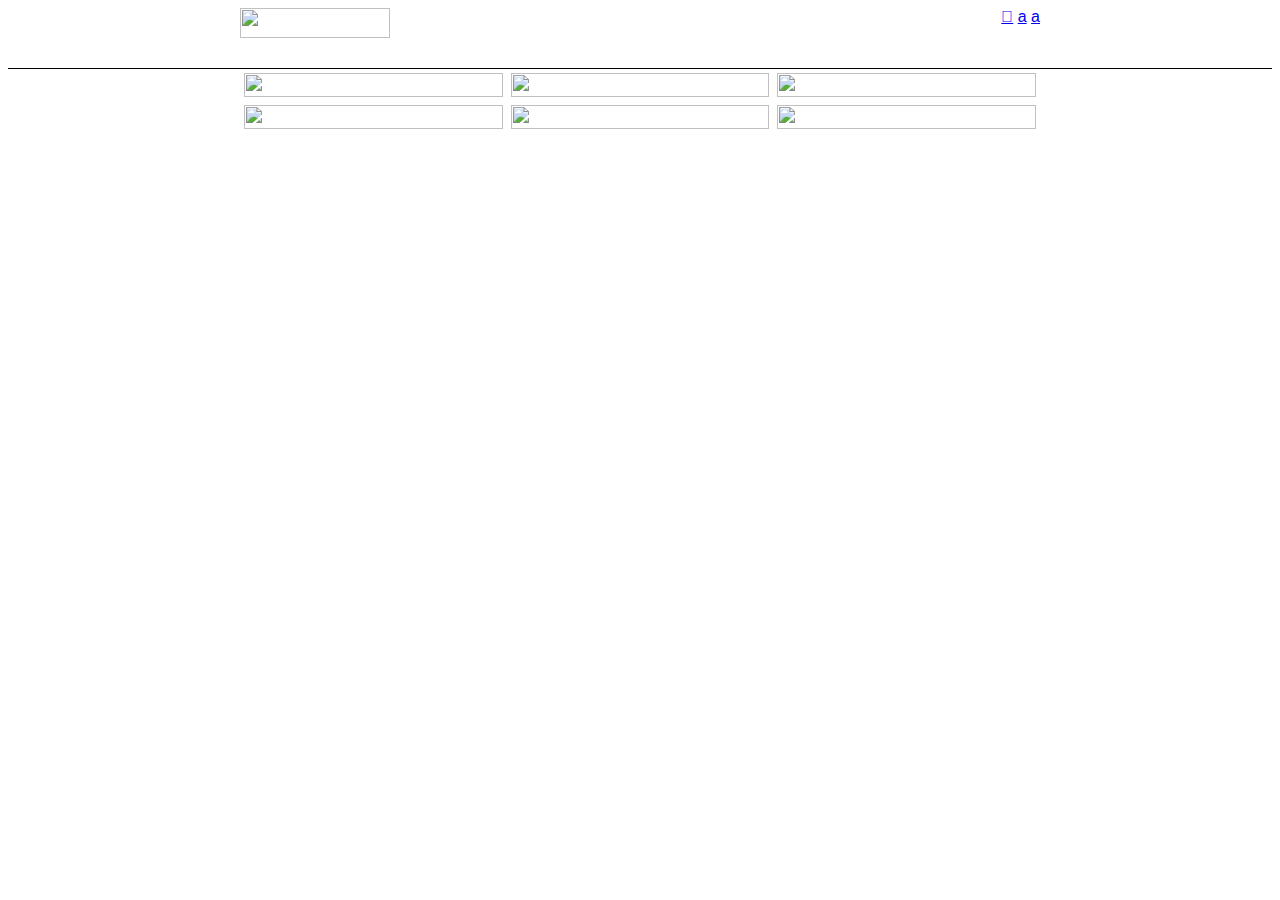
==== index.html @ 0cbb752f "Instagram alpha" ====
<!DOCTYPE html>
<html>
  <head>
    <meta charset="utf-8">
    <title></title>
    <link rel="stylesheet" href="style.css">

  </head>
  <body>
    <header>
          <div class="container">
              <img src="https://cdn.worldvectorlogo.com/logos/instagram-2.svg" class="logo" width="150" height="30"/>
              <div class="buttons">
                  <a href="#">&#xf183</a>
                  <a href="#">a</a>
                  <a href="#">a</a>
              </div>
          </div>
    </header>

  <!-- <div class="main">
    <a href="#" class="btn-default">Following</p>
  </div> -->
    <div class="container">
    <div class="row">
          <div class="col">
          <img src="http://placehold.it/400x400" alt="">
          <div class="overlay"></div>
          </div>
          <div class="col">
          <img src="http://placehold.it/400x400" alt="">
          <div class="overlay"></div>
          </div>
          <div class="col">
          <img src="http://placehold.it/400x400" alt="">
          <div class="overlay"></div>
          </div>
    </div>
    <div class="row">
          <div class="col">
          <img src="http://placehold.it/400x400" alt="">
          <div class="overlay"></div>
          </div>
          <div class="col">
          <img src="http://placehold.it/400x400" alt="">
          <div class="overlay"></div>
          </div>
          <div class="col">
          <img src="http://placehold.it/400x400" alt="">
          <div class="overlay"></div>
          </div>
    </div>
  </div>
  </body>
</html>
---- style.css ----
body{
  font-family: 'Raleway', sans-serif;
}



.container {
  max-width: 800px;
  margin: 0 auto;
}


.row {
  display: flex;
}

.col {
  flex: 1;
  margin: 4px;
  /*padding: 4px;*/
  position: relative;
}
.col img {
  max-width: 100%;
  width: 100%;
  height: 100%;
  /*border: 1px solid black;*/
}
@media screen and(max-width: 400px) {
  .row {
    display: block;
  }
  .col {
    padding: 0;
  }
  /*body {
    background: pink;
    border: 1px solid black;
  }*/
}
header{
  height: 60px;
  border-bottom: 1px solid black;
}
header href {
  text-align: right;
}
/*.logo img{
  width: 15%;
  height: 15%;
}*/
.logo {
  float: left;
}
.buttons {
  text-align: right;
}
.overlay {
  width: 100%;
  height: 100%;
  background: rgba(0, 0, 0, 0.5);
  position: absolute;
  top: 0;
  left: 0;
  opacity: 0;
}
.col:hover .overlay {
  transition: 1.5s;
  opacity: 1;
}
.btn-default {
  border: 1px solid grey;
  padding: 5px 15px;
  text-decoration: none;;
  color: black;
  border-radius: 5px;
}
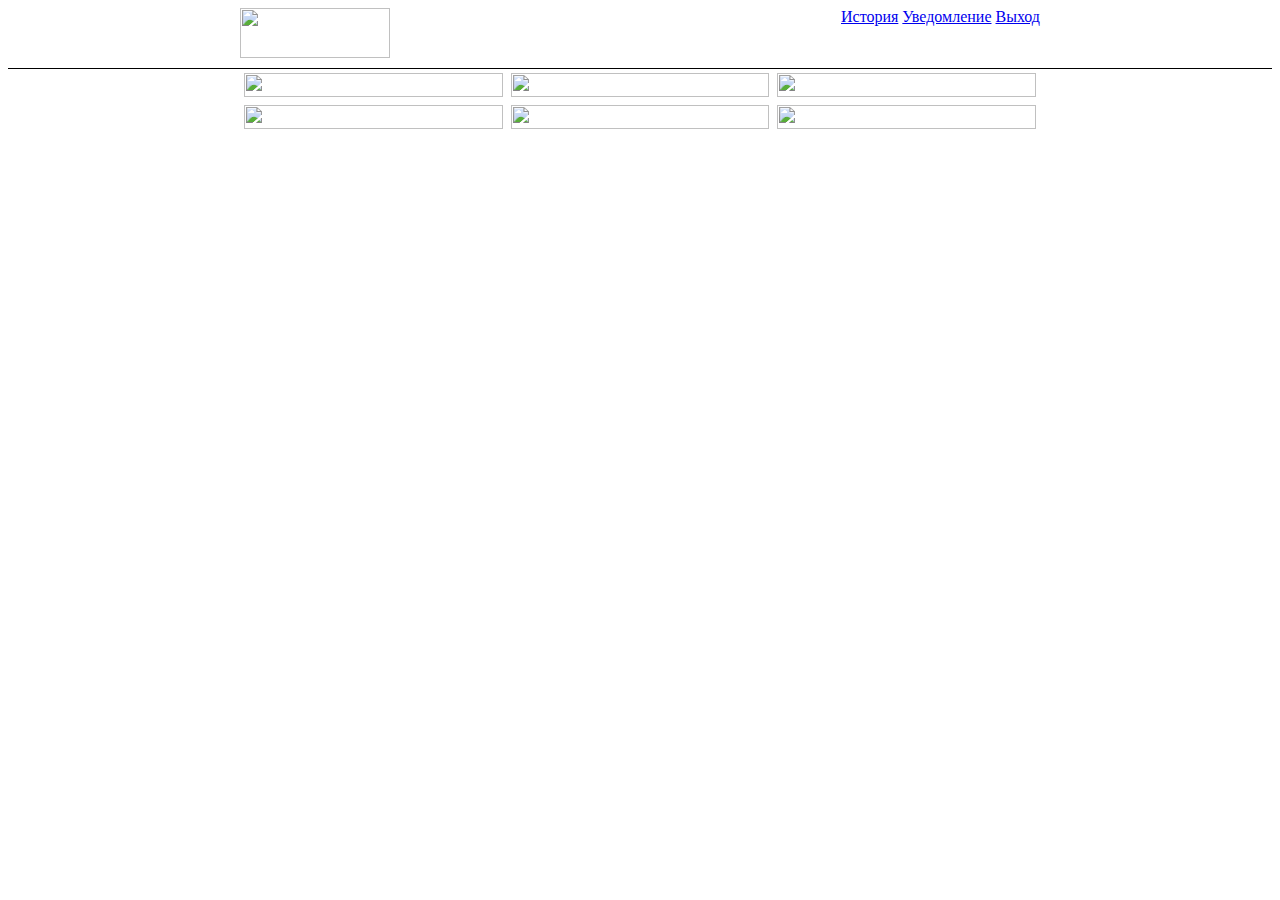
==== commit 62c687ff: "first commit" ====
--- a/index.html
+++ b/index.html
@@ -9,11 +9,11 @@
   <body>
     <header>
           <div class="container">
-              <img src="https://cdn.worldvectorlogo.com/logos/instagram-2.svg" class="logo" width="150" height="30"/>
+              <img src="https://cdn.worldvectorlogo.com/logos/instagram-2.svg" class="logo" width="150" height="50"/>
               <div class="buttons">
-                  <a href="#">&#xf183</a>
-                  <a href="#">a</a>
-                  <a href="#">a</a>
+                  <a href="#">История</a>
+                  <a href="#">Уведомление</a>
+                  <a href="#">Выход</a>
               </div>
           </div>
     </header>
--- a/style.css
+++ b/style.css
@@ -1,7 +1,7 @@
 
-body{
+/*body{
   font-family: 'Raleway', sans-serif;
-}
+}*/
 
 
 
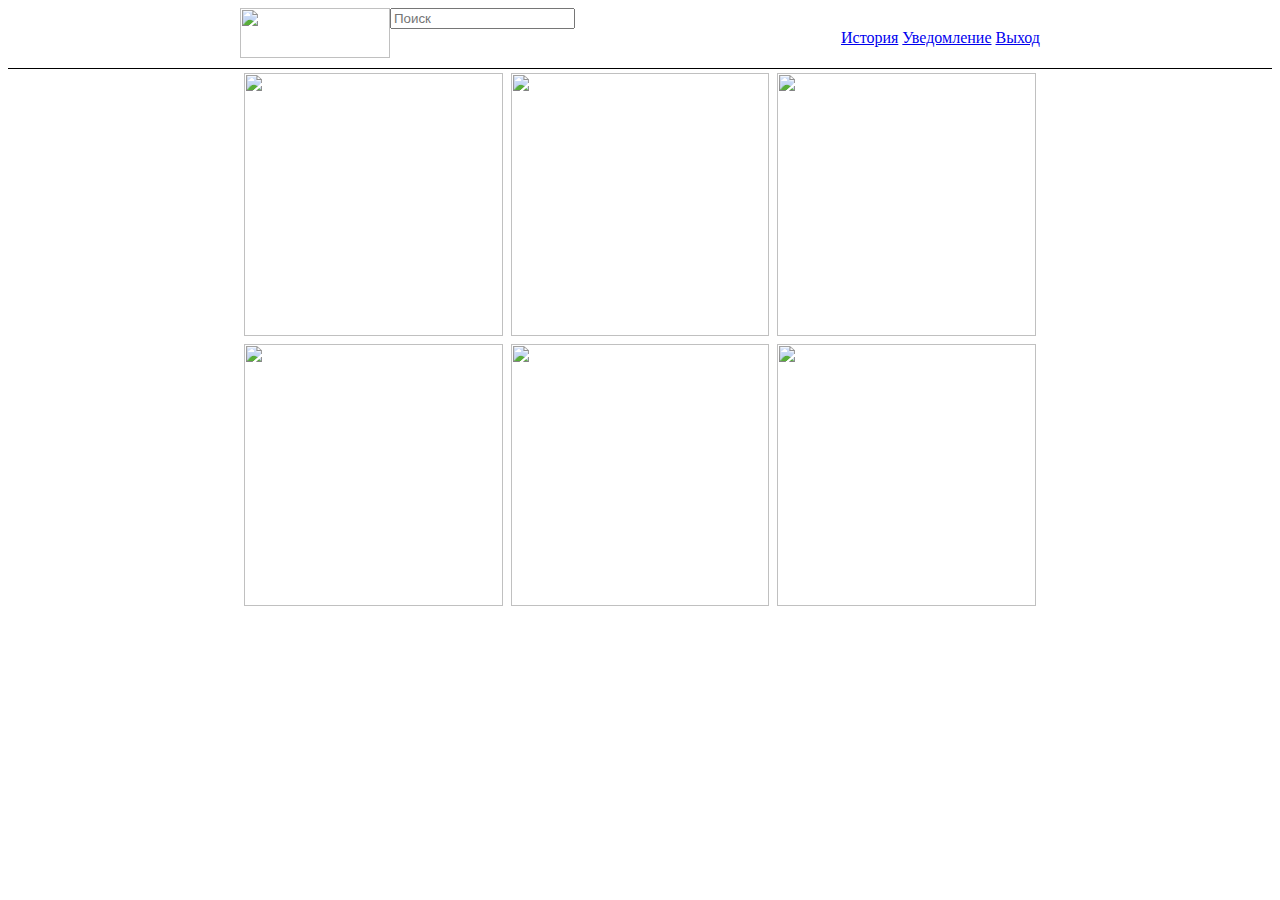
==== commit 314879e4: "Update index.html" ====
--- a/index.html
+++ b/index.html
@@ -10,10 +10,17 @@
     <header>
           <div class="container">
               <img src="https://cdn.worldvectorlogo.com/logos/instagram-2.svg" class="logo" width="150" height="50"/>
+              <div class="Search">
+                <input type="text" class="search" placeholder="Поиск"value>
+                <!-- <span class="SearchIcon"></span>
+                <div class="_jacrq"></div>
+                <div class="_jmyte coreSpriteSearchClear"></div> -->
+              </div>
+
               <div class="buttons">
-                  <a href="#">История</a>
-                  <a href="#">Уведомление</a>
-                  <a href="#">Выход</a>
+                  <a href="@">История</a>
+                  <a href="@">Уведомление</a>
+                  <a href="@">Выход</a>
               </div>
           </div>
     </header>
@@ -24,29 +31,29 @@
     <div class="container">
     <div class="row">
           <div class="col">
-          <img src="http://placehold.it/400x400" alt="">
+          <img src="https://instagram.fhen2-1.fna.fbcdn.net/t51.2885-15/e35/19052169_223178254865777_295949871196667904_n.jpg" width="400" height="400"alt="">
           <div class="overlay"></div>
           </div>
           <div class="col">
-          <img src="http://placehold.it/400x400" alt="">
+          <img src="https://instagram.fhen2-1.fna.fbcdn.net/t51.2885-15/e35/19051082_650340821830748_7303712961976074240_n.jpg" width="400" height="400" alt="">
           <div class="overlay"></div>
           </div>
           <div class="col">
-          <img src="http://placehold.it/400x400" alt="">
+          <img src="https://instagram.fhen2-1.fna.fbcdn.net/t51.2885-15/e35/19227658_177368442795556_4098998731536334848_n.jpg" width="400" height="400" alt="">
           <div class="overlay"></div>
           </div>
     </div>
     <div class="row">
           <div class="col">
-          <img src="http://placehold.it/400x400" alt="">
+          <img src="https://instagram.fhen2-1.fna.fbcdn.net/t51.2885-15/s750x750/sh0.08/e35/19052042_222769281569990_2909721299431456768_n.jpg" width="400" height="400" alt="">
           <div class="overlay"></div>
           </div>
           <div class="col">
-          <img src="http://placehold.it/400x400" alt="">
+          <img src="https://instagram.fhen2-1.fna.fbcdn.net/t51.2885-15/s640x640/sh0.08/e35/19050590_1161194240648066_4791927778452701184_n.jpg" width="400" height="400" alt="">
           <div class="overlay"></div>
           </div>
           <div class="col">
-          <img src="http://placehold.it/400x400" alt="">
+          <img src="https://instagram.fhen2-1.fna.fbcdn.net/t51.2885-15/s640x640/sh0.08/e35/19051031_1314606065319132_896530730337697792_n.jpg" width="400" height="400" alt="">
           <div class="overlay"></div>
           </div>
     </div>
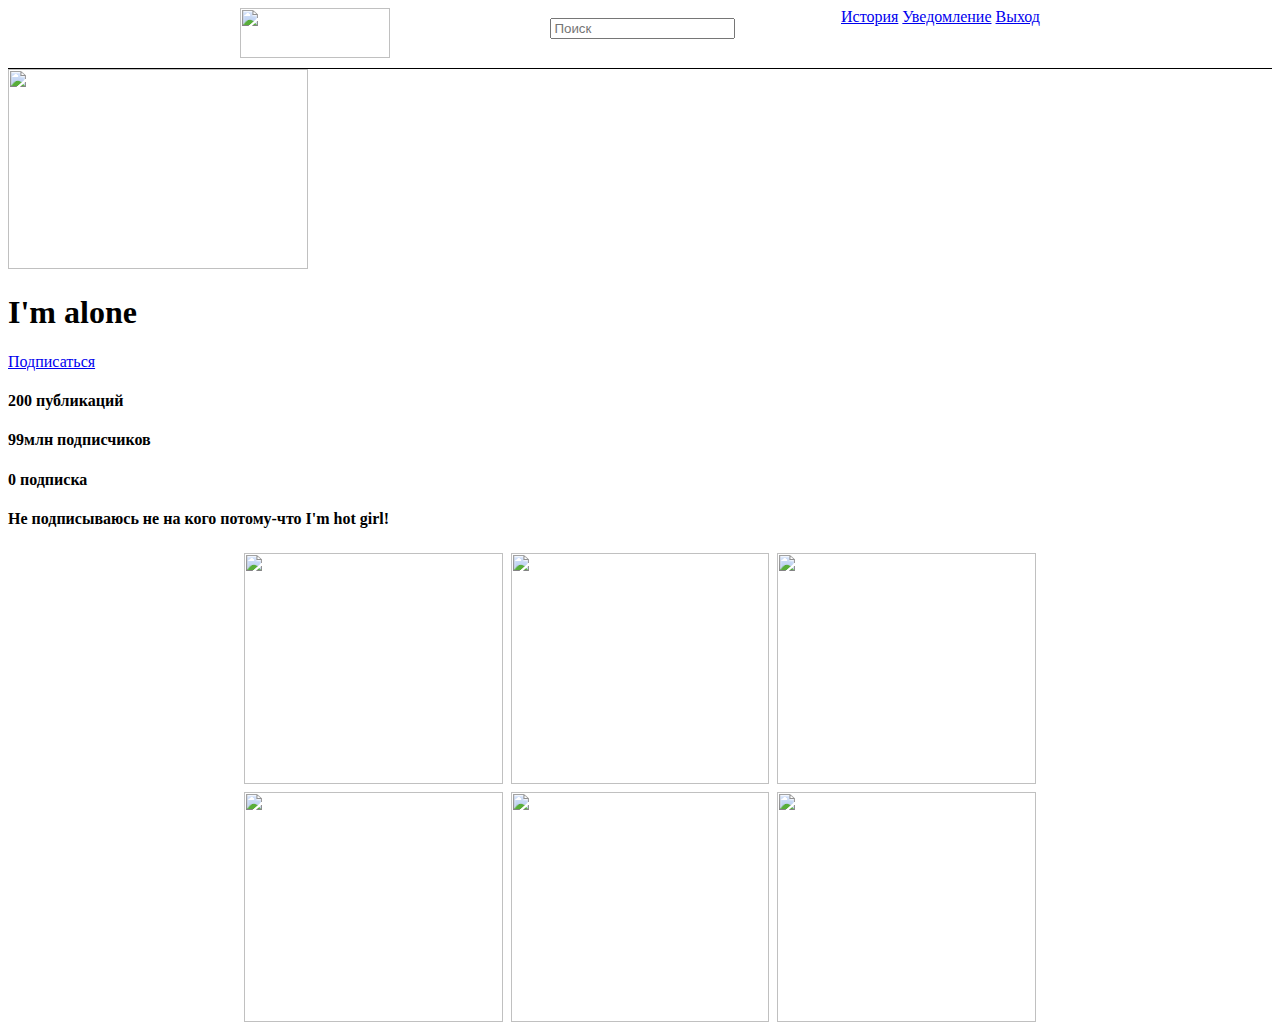
==== commit 4b3f1431: "Update index.html" ====
--- a/index.html
+++ b/index.html
@@ -16,14 +16,30 @@
                 <div class="_jacrq"></div>
                 <div class="_jmyte coreSpriteSearchClear"></div> -->
               </div>
-
               <div class="buttons">
-                  <a href="@">История</a>
-                  <a href="@">Уведомление</a>
-                  <a href="@">Выход</a>
+                  <a href="#" class="btn">История</a>
+                  <a href="#" class="btn2">Уведомление</a>
+                  <a href="#" class="btn3">Выход</a>
               </div>
           </div>
     </header>
+    <section>
+      <img src="dev.jpg" width="300" height="200"alt="">
+      <div class="main">
+        <div class="main2">
+          <h1>I'm alone</h1>
+          <a href="#" class="btn4">Подписаться</a>
+        </div>
+        <div class="main3">
+          <h4>200 публикаций</h4>
+          <h4>99млн подписчиков</h4>
+          <h4>0 подписка</h4>
+        </div>
+        <div class="main4">
+            <h4>Не подписываюсь не на кого потому-что I'm hot girl!</h4>
+        </div>
+      </div>
+    </section>
 
   <!-- <div class="main">
     <a href="#" class="btn-default">Following</p>
@@ -31,29 +47,29 @@
     <div class="container">
     <div class="row">
           <div class="col">
-          <img src="https://instagram.fhen2-1.fna.fbcdn.net/t51.2885-15/e35/19052169_223178254865777_295949871196667904_n.jpg" width="400" height="400"alt="">
+          <img src="1.jpg" width="400" height="350"alt="">
           <div class="overlay"></div>
           </div>
           <div class="col">
-          <img src="https://instagram.fhen2-1.fna.fbcdn.net/t51.2885-15/e35/19051082_650340821830748_7303712961976074240_n.jpg" width="400" height="400" alt="">
-          <div class="overlay"></div>
+          <img src="2.jpg" width="400" height="350"alt="">
+            <div class="overlay"></div>
           </div>
           <div class="col">
-          <img src="https://instagram.fhen2-1.fna.fbcdn.net/t51.2885-15/e35/19227658_177368442795556_4098998731536334848_n.jpg" width="400" height="400" alt="">
+            <img src="3.jpg" width="400" height="350"alt="">
           <div class="overlay"></div>
           </div>
     </div>
     <div class="row">
           <div class="col">
-          <img src="https://instagram.fhen2-1.fna.fbcdn.net/t51.2885-15/s750x750/sh0.08/e35/19052042_222769281569990_2909721299431456768_n.jpg" width="400" height="400" alt="">
+            <img src="4.jpg" width="400" height="350"alt="">
+            <div class="overlay"></div>
+          </div>
+          <div class="col">
+            <img src="5.jpg" width="400" height="350"alt="">
           <div class="overlay"></div>
           </div>
           <div class="col">
-          <img src="https://instagram.fhen2-1.fna.fbcdn.net/t51.2885-15/s640x640/sh0.08/e35/19050590_1161194240648066_4791927778452701184_n.jpg" width="400" height="400" alt="">
-          <div class="overlay"></div>
-          </div>
-          <div class="col">
-          <img src="https://instagram.fhen2-1.fna.fbcdn.net/t51.2885-15/s640x640/sh0.08/e35/19051031_1314606065319132_896530730337697792_n.jpg" width="400" height="400" alt="">
+            <img src="6.jpg" width="400" height="350"alt="">
           <div class="overlay"></div>
           </div>
     </div>
--- a/style.css
+++ b/style.css
@@ -76,3 +76,20 @@
   color: black;
   border-radius: 5px;
 }
+.Search {
+  position: absolute;
+  top: 2%;
+  left: 43%;
+
+}
+/*.Search {
+    -webkit-box-flex: 0;
+    -webkit-flex: 0 1 auto;
+    -ms-flex: 0 1 auto;
+    flex: 0 1 auto;
+    min-width: 125px;
+    width: 215px;
+}*/
+/*._icv3j {
+    height: 28px;
+}*/
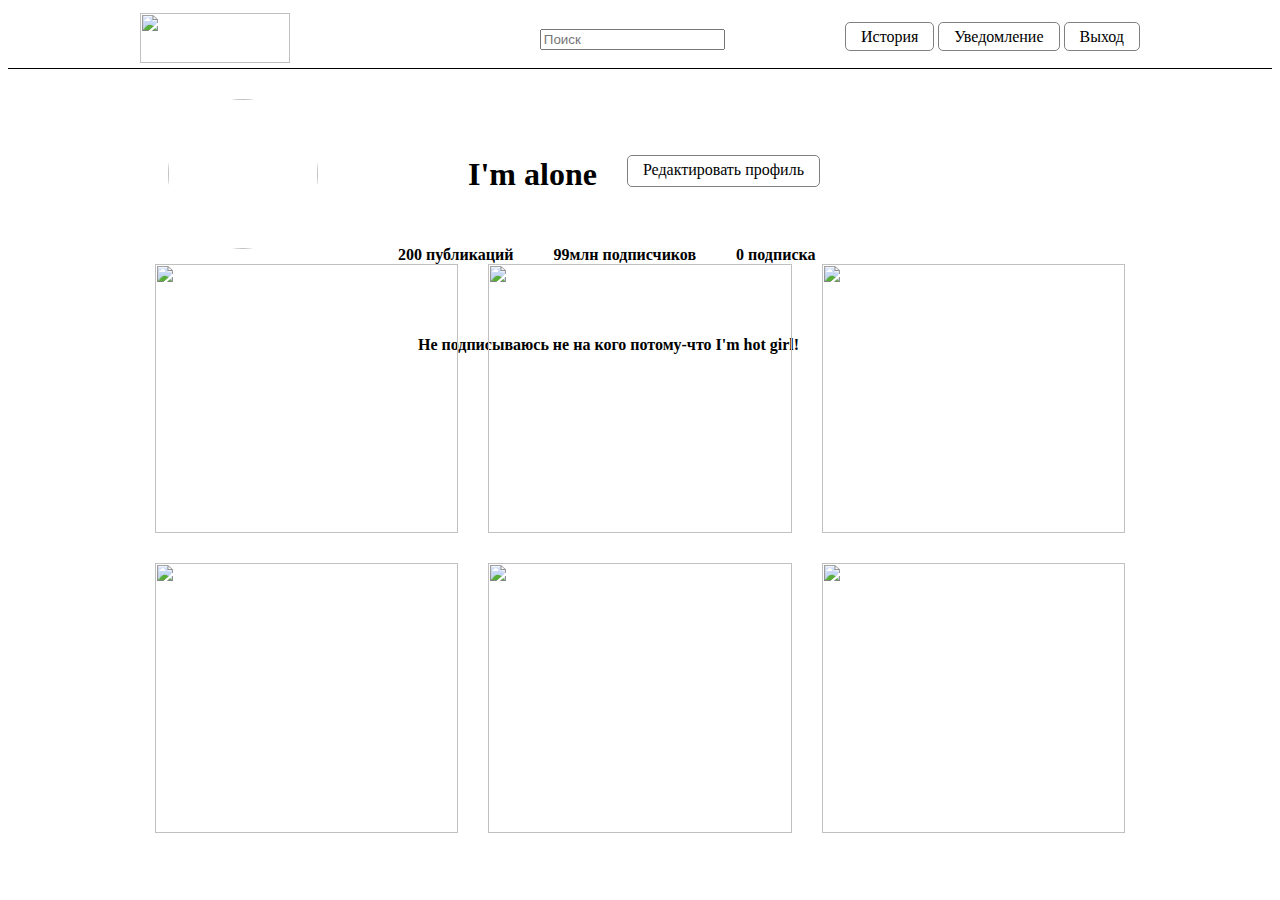
==== commit 418df8d7: "Create index.html" ====
--- a/index.html
+++ b/index.html
@@ -28,7 +28,7 @@
       <div class="main">
         <div class="main2">
           <h1>I'm alone</h1>
-          <a href="#" class="btn4">Подписаться</a>
+          <a href="#" class="btn4">Редактировать профиль</a>
         </div>
         <div class="main3">
           <h4>200 публикаций</h4>
--- a/style.css
+++ b/style.css
@@ -1,31 +1,21 @@
-
-/*body{
-  font-family: 'Raleway', sans-serif;
-}*/
-
-
 
 .container {
-  max-width: 800px;
+  max-width: 1000px;
   margin: 0 auto;
 }
-
-
 .row {
   display: flex;
 }
 
 .col {
   flex: 1;
-  margin: 4px;
-  /*padding: 4px;*/
+  margin: 15px;
   position: relative;
 }
 .col img {
   max-width: 100%;
   width: 100%;
   height: 100%;
-  /*border: 1px solid black;*/
 }
 @media screen and(max-width: 400px) {
   .row {
@@ -34,62 +24,122 @@
   .col {
     padding: 0;
   }
-  /*body {
-    background: pink;
-    border: 1px solid black;
-  }*/
 }
 header{
+  max-width: 100%;
   height: 60px;
   border-bottom: 1px solid black;
 }
 header href {
   text-align: right;
 }
-/*.logo img{
-  width: 15%;
-  height: 15%;
-}*/
 .logo {
   float: left;
 }
+section {
+  margin-top: 30px;
+  display: flex;
+}
+section img {
+  width: 150px;
+  height: 150px;
+  margin-left: 160px;
+  border-radius: 70%;
+}
 .buttons {
+  padding-top: 20px;
   text-align: right;
 }
+
+header img{
+  display: flex;
+  margin-top: 5px;
+}
+header input{
+  margin-top: 15px;
+}
+
 .overlay {
   width: 100%;
   height: 100%;
   background: rgba(0, 0, 0, 0.5);
+
+
   position: absolute;
   top: 0;
   left: 0;
+  right: 0;
+  bottom: 0;
   opacity: 0;
 }
 .col:hover .overlay {
-  transition: 1.5s;
+  background-image: url(love.png);
+  background-size: 100%;
+
+  transition: 0.5s;
   opacity: 1;
 }
-.btn-default {
+.btn {
   border: 1px solid grey;
   padding: 5px 15px;
   text-decoration: none;;
   color: black;
   border-radius: 5px;
 }
+.btn2{
+  border: 1px solid grey;
+  padding: 5px 15px;
+  text-decoration: none;;
+  color: black;
+  border-radius: 5px;
+}
+.btn3{
+  border: 1px solid grey;
+  padding: 5px 15px;
+  text-decoration: none;;
+  color: black;
+  border-radius: 5px;
+}
+.btn4{
+  height: 20px;
+  margin-top: 20px;
+  margin-left: 30px;
+  border: 1px solid grey;
+  padding: 5px 15px;
+  text-decoration: none;;
+  color: black;
+  border-radius: 5px;
+}
+.main4 {
+  display: flex;
+  position: absolute;
+  top: 35%;
+  margin-left: 100px;
+}
+.main3{
+  margin-left: 60px;
+  position: absolute;
+  top: 25%;
+  display: flex;
+}
+.main3 h4{
+  padding: 0px 20px;
+}
+.main2 {
+  margin-left: 150px;
+  position: absolute;
+  top:15%;
+  display: flex;
+}
+section a:hover {
+  background-color: rgb(0, 178, 210);
+}
+
 .Search {
   position: absolute;
-  top: 2%;
-  left: 43%;
-
+  top: 1%;
+  left: 41%;
+  text-decoration: none;
+  padding: 5px 15px;
+  border-radius: 55px;
 }
-/*.Search {
-    -webkit-box-flex: 0;
-    -webkit-flex: 0 1 auto;
-    -ms-flex: 0 1 auto;
-    flex: 0 1 auto;
-    min-width: 125px;
-    width: 215px;
-}*/
-/*._icv3j {
-    height: 28px;
-}*/
